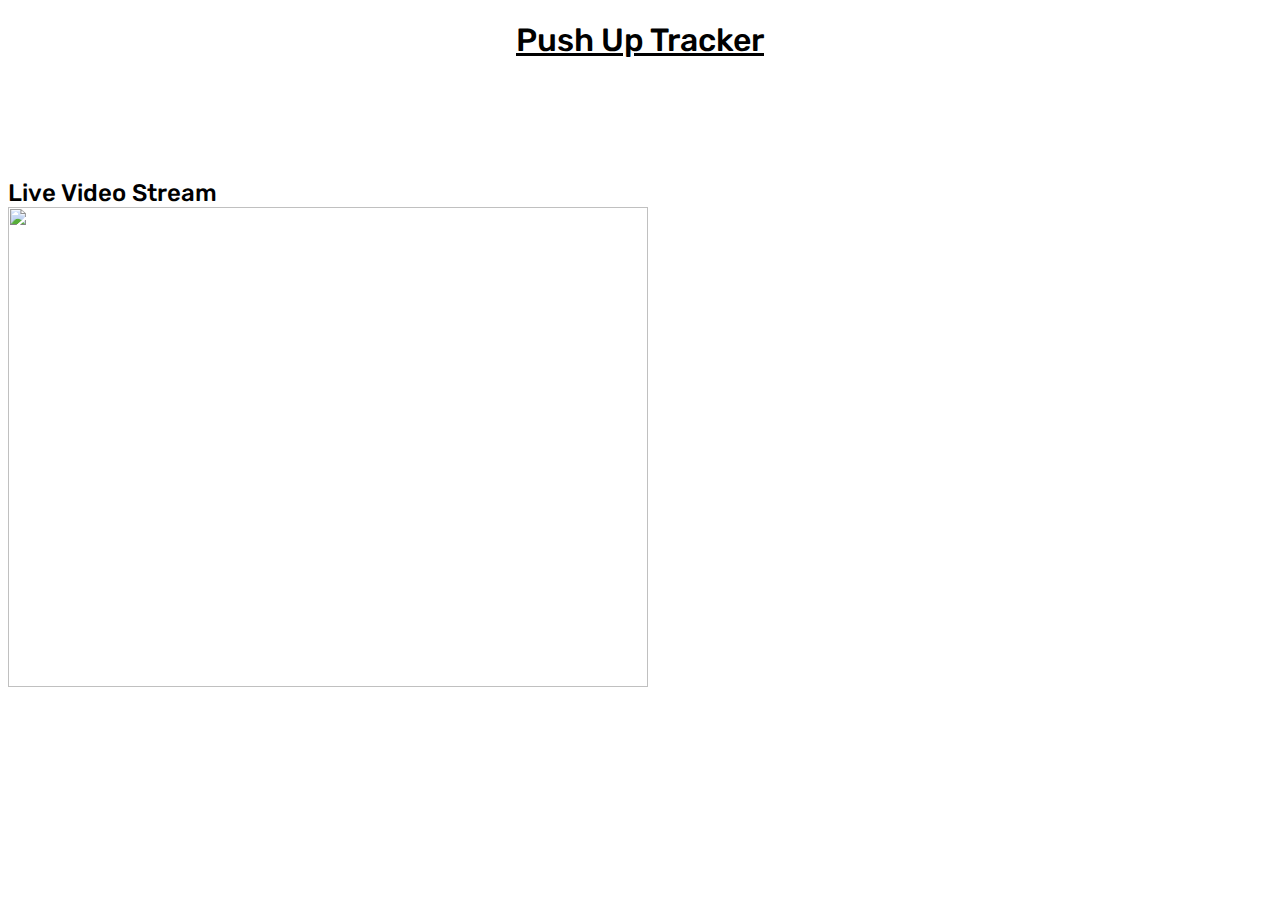
==== templates/index.html @ b3a8ec3f "website w/ live webcam w/ landmarks" ====
<!DOCTYPE html>
<html lang="en">
<head>
    <meta charset="UTF-8">
    <meta name="viewport" content="width=device-width, initial-scale=1.0">
    <link rel = "stylesheet" href = "../static/css/style.css">
    <link rel="preconnect" href="https://fonts.googleapis.com">
    <link rel="preconnect" href="https://fonts.gstatic.com" crossorigin>
    <link href="https://fonts.googleapis.com/css2?family=Caveat:wght@400..700&family=Outfit:wght@100..900&family=Rubik:ital,wght@0,300..900;1,300..900&family=Vollkorn:ital,wght@0,400..900;1,400..900&display=swap" rel="stylesheet">
    <title>Push Up Tracker</title>
</head>
<body>
    <h1 id = "title">
        <u>Push Up Tracker</u>
    </h1>
    <h2 id = "text">
        Live Video Stream
        <br>
        <img src="{{ url_for('video_feed') }}" width="640" height="480">
    </h2>
</body>
</html>
---- static/css/style.css ----
#title {
    color: black;
    text-align: center;
    font-family: "Rubik", serif;
    font-optical-sizing: auto;
    font-weight: 500;
    font-style: normal;
}

#text {
    margin-top: 120px;
    color: black;
    text-align: left;
    font-family: "Rubik", serif;
    font-optical-sizing: auto;
    font-weight: 500;
    font-style: normal;
}
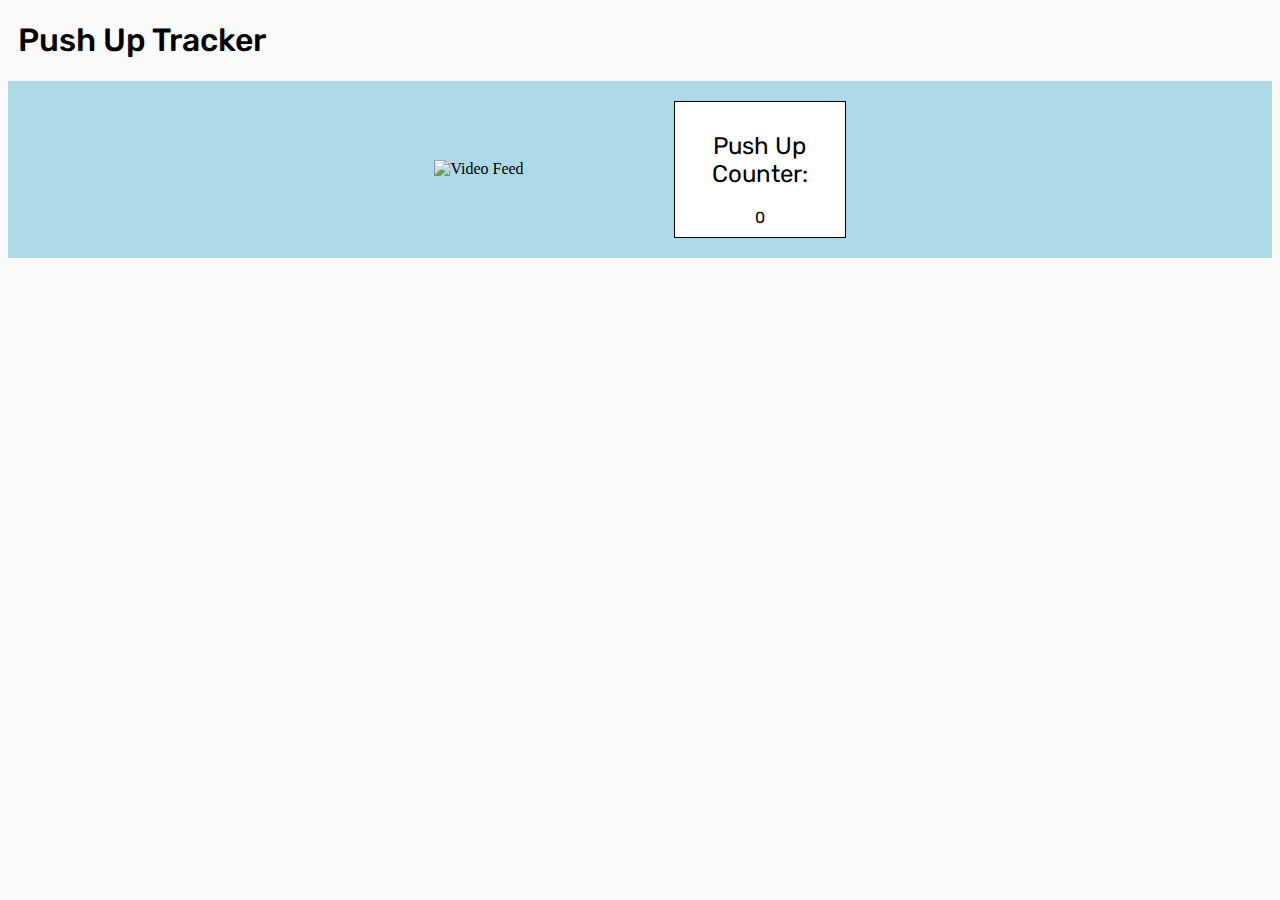
==== commit b4c5cba7: "added push up counter" ====
--- a/templates/index.html
+++ b/templates/index.html
@@ -10,13 +10,30 @@
     <title>Push Up Tracker</title>
 </head>
 <body>
-    <h1 id = "title">
-        <u>Push Up Tracker</u>
-    </h1>
-    <h2 id = "text">
-        Live Video Stream
-        <br>
-        <img src="{{ url_for('video_feed') }}" width="640" height="480">
-    </h2>
-</body>
+    <h1 id = "title">Push Up Tracker</h1>
+    <div class="container">
+        <div class="video-box">
+            <img src="{{ url_for('video_feed') }}" width="640" height="480" alt="Video Feed">
+        </div>
+        
+        <div class="box">
+            
+            <h2 class="counter" class="grid-item">Push Up Counter:</h2>
+            <div class="counter" id="counter-variable">0</div>
+        </div>
+    </div>
+   
+    <script>    
+        function updateCounter() {
+            fetch('/update_counter')
+                .then(response => response.json()) 
+                .then(data => {
+                    document.getElementById('counter-variable').innerText = data.counter;
+                })
+                .catch(error => console.log('Error:', error));
+        }
+
+        setInterval(updateCounter, 3000);
+    </script>
+    </body>
 </html>--- a/static/css/style.css
+++ b/static/css/style.css
@@ -1,4 +1,14 @@
 #title {
+    margin-left: 10px;
+    color: black;
+    text-align: left;
+    font-family: "Rubik", serif;
+    font-optical-sizing: auto;
+    font-weight: 500;
+    font-style: normal;
+}
+
+#description {
     color: black;
     text-align: center;
     font-family: "Rubik", serif;
@@ -7,12 +17,39 @@
     font-style: normal;
 }
 
-#text {
-    margin-top: 120px;
+.counter {
     color: black;
-    text-align: left;
+    text-align: center;
     font-family: "Rubik", serif;
     font-optical-sizing: auto;
-    font-weight: 500;
+    font-weight: 400;
     font-style: normal;
+}
+
+.container {
+    gap: 150px;
+    display: flex; 
+    justify-content: center; 
+    align-items: center; 
+    padding: 20px;
+    background-color: lightblue; 
+    width: 100%; 
+    box-sizing: border-box;
+    
+}
+
+.box {
+    background-color: white;
+    padding: 10px;
+    text-align: center;
+    border: 1px solid black;
+    width: 150px;
+}
+
+.video-box {
+    text-align: left;
+}
+
+body {
+    background-color: #f9f9f9;
 }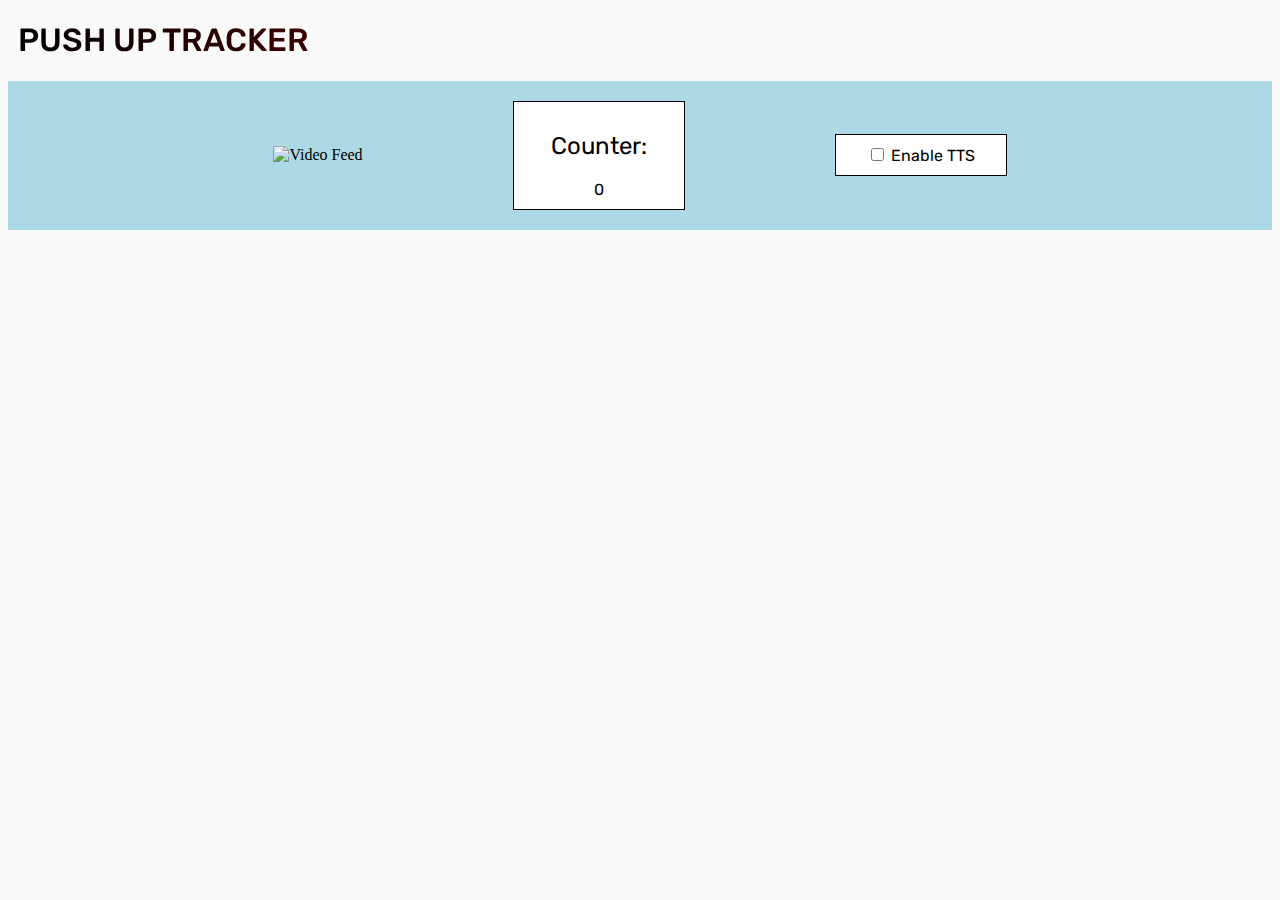
==== commit 60f1e4b4: "TTS for push ups" ====
--- a/templates/index.html
+++ b/templates/index.html
@@ -10,7 +10,7 @@
     <title>Push Up Tracker</title>
 </head>
 <body>
-    <h1 id = "title">Push Up Tracker</h1>
+    <h1 id = "title">PUSH UP TRACKER</h1>
     <div class="container">
         <div class="video-box">
             <img src="{{ url_for('video_feed') }}" width="640" height="480" alt="Video Feed">
@@ -18,19 +18,39 @@
         
         <div class="box">
             
-            <h2 class="counter" class="grid-item">Push Up Counter:</h2>
+            <h2 class="counter" class="grid-item">Counter:</h2>
             <div class="counter" id="counter-variable">0</div>
+        </div>
+        <div class="box">
+            <label>
+                <input type = "checkbox"  class = "text" id = "enableTTS" onclick = "toggleTTS()""> Enable TTS
+            </label>
         </div>
     </div>
    
     <script>    
+        let ttsEnabled = false;
+
+        function toggleTTS() {
+            ttsEnabled = document.getElementById('enableTTS').checked;
+        }
+
         function updateCounter() {
             fetch('/update_counter')
                 .then(response => response.json()) 
                 .then(data => {
-                    document.getElementById('counter-variable').innerText = data.counter;
+                    if (ttsEnabled) {
+                        const number = data.counter;
+                        const utterance = new SpeechSynthesisUtterance(number);
+                        utterance.volume = 1.0;
+                        speechSynthesis.speak(utterance);
+                    }
+                    setTimeout(() => {
+                        document.getElementById('counter-variable').innerText = data.counter;
+                    }, 450);
                 })
                 .catch(error => console.log('Error:', error));
+                
         }
 
         setInterval(updateCounter, 3000);
--- a/static/css/style.css
+++ b/static/css/style.css
@@ -1,16 +1,9 @@
 #title {
+    background: linear-gradient(to right, black, red);
+    background-clip: text;
+    color: transparent;
     margin-left: 10px;
-    color: black;
     text-align: left;
-    font-family: "Rubik", serif;
-    font-optical-sizing: auto;
-    font-weight: 500;
-    font-style: normal;
-}
-
-#description {
-    color: black;
-    text-align: center;
     font-family: "Rubik", serif;
     font-optical-sizing: auto;
     font-weight: 500;
@@ -50,6 +43,18 @@
     text-align: left;
 }
 
+label {
+    text-align: center;
+    font-family: "Rubik", serif;
+    font-optical-sizing: auto;
+    font-weight: 400;
+    font-style: normal;
+}
+
+input[type=checkbox]:hover {
+    box-shadow:0px 0px 4px #1300ff;
+}
+
 body {
     background-color: #f9f9f9;
 }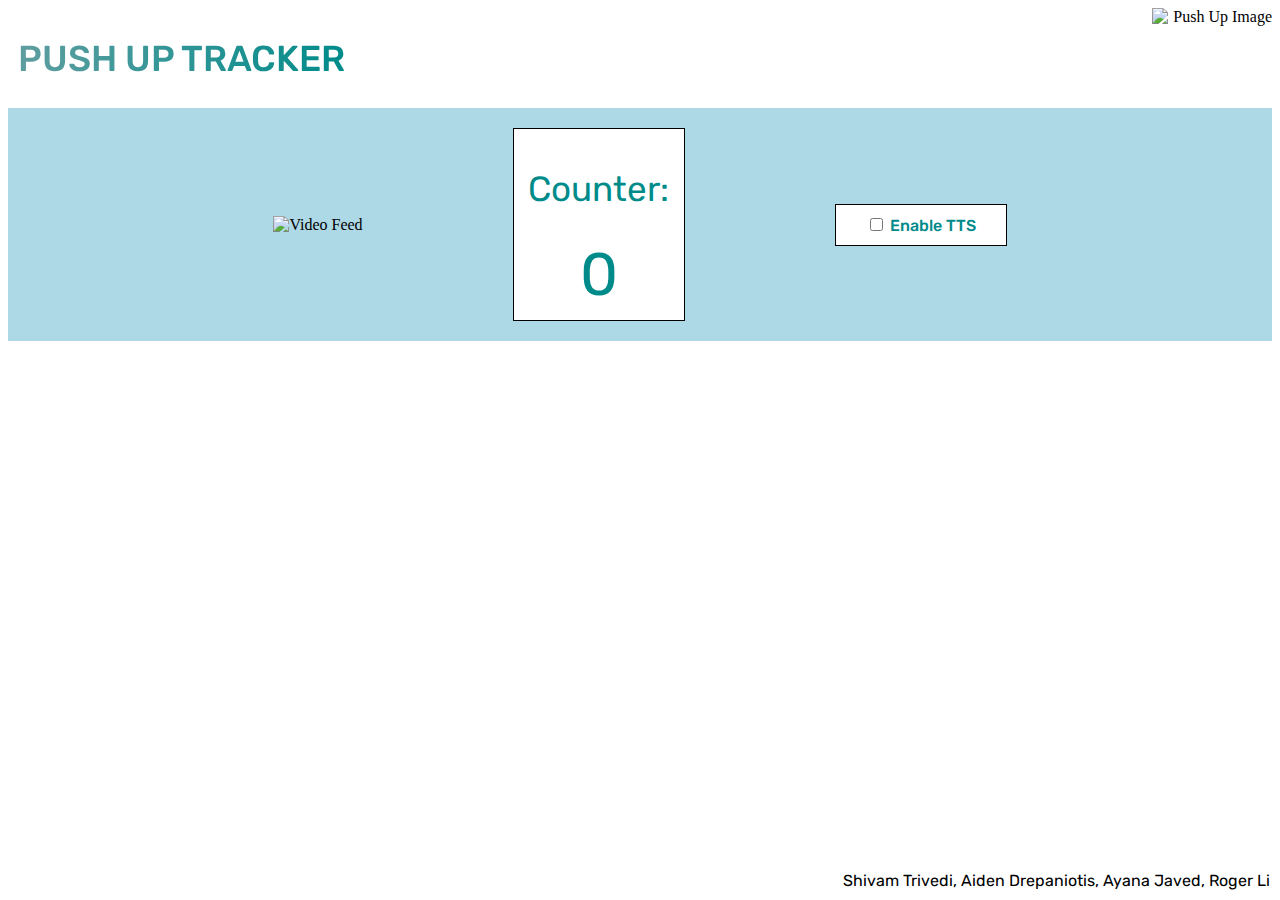
==== commit 719b0804: "More elements (small image, names)" ====
--- a/templates/index.html
+++ b/templates/index.html
@@ -4,13 +4,17 @@
     <meta charset="UTF-8">
     <meta name="viewport" content="width=device-width, initial-scale=1.0">
     <link rel = "stylesheet" href = "../static/css/style.css">
+
     <link rel="preconnect" href="https://fonts.googleapis.com">
     <link rel="preconnect" href="https://fonts.gstatic.com" crossorigin>
     <link href="https://fonts.googleapis.com/css2?family=Caveat:wght@400..700&family=Outfit:wght@100..900&family=Rubik:ital,wght@0,300..900;1,300..900&family=Vollkorn:ital,wght@0,400..900;1,400..900&display=swap" rel="stylesheet">
     <title>Push Up Tracker</title>
 </head>
 <body>
-    <h1 id = "title">PUSH UP TRACKER</h1>
+    <div class="flex-container">
+        <h1 id="title">PUSH UP TRACKER</h1>
+        <img id="photo" src="../static/img/pushup.jpg" alt="Push Up Image">
+    </div>
     <div class="container">
         <div class="video-box">
             <img src="{{ url_for('video_feed') }}" width="640" height="480" alt="Video Feed">
@@ -23,10 +27,13 @@
         </div>
         <div class="box">
             <label>
-                <input type = "checkbox"  class = "text" id = "enableTTS" onclick = "toggleTTS()""> Enable TTS
+                <input type = "checkbox"  class = "text" id = "enableTTS" onclick = "toggleTTS()"> Enable TTS
             </label>
         </div>
     </div>
+    <footer id = "footer">
+        Shivam Trivedi, Aiden Drepaniotis, Ayana Javed, Roger Li
+    </footer>
    
     <script>    
         let ttsEnabled = false;
@@ -43,17 +50,18 @@
                         const number = data.counter;
                         const utterance = new SpeechSynthesisUtterance(number);
                         utterance.volume = 1.0;
+                        utterance.rate = 1.75;
                         speechSynthesis.speak(utterance);
                     }
                     setTimeout(() => {
                         document.getElementById('counter-variable').innerText = data.counter;
-                    }, 450);
+                    }, 250);
                 })
                 .catch(error => console.log('Error:', error));
                 
         }
 
-        setInterval(updateCounter, 3000);
+        setInterval(updateCounter, 2000);
     </script>
     </body>
 </html>--- a/static/css/style.css
+++ b/static/css/style.css
@@ -1,5 +1,5 @@
 #title {
-    background: linear-gradient(to right, black, red);
+    background: linear-gradient(to right, cadetblue, darkcyan);
     background-clip: text;
     color: transparent;
     margin-left: 10px;
@@ -11,7 +11,8 @@
 }
 
 .counter {
-    color: black;
+    font-size: 35px;
+    color: darkcyan;
     text-align: center;
     font-family: "Rubik", serif;
     font-optical-sizing: auto;
@@ -31,6 +32,27 @@
     
 }
 
+.flex-container {
+    display: flex;
+    align-items: center; 
+    justify-content: space-between;
+}
+
+#title {
+    margin-right: 20px;
+    font-size: 2.25rem;
+}
+
+#photo {
+    width: 100px;  /* Adjust the size of the image */
+    height: auto;  /* Maintain aspect ratio */
+}
+
+#counter-variable {
+    font-size: 60px;
+    color: darkcyan;
+}
+
 .box {
     background-color: white;
     padding: 10px;
@@ -44,10 +66,11 @@
 }
 
 label {
+    color: darkcyan;
     text-align: center;
     font-family: "Rubik", serif;
     font-optical-sizing: auto;
-    font-weight: 400;
+    font-weight: 500;
     font-style: normal;
 }
 
@@ -55,6 +78,19 @@
     box-shadow:0px 0px 4px #1300ff;
 }
 
-body {
-    background-color: #f9f9f9;
+#photo {
+    width: 120px;
+    height: 100px;
+    text-align: right;
+    
+}
+
+#footer {
+    position: absolute;
+    bottom: 10px;
+    right: 10px;
+    font-family: "Rubik", serif;
+    font-optical-sizing: auto;
+    font-weight: 400;
+    font-style: normal;
 }